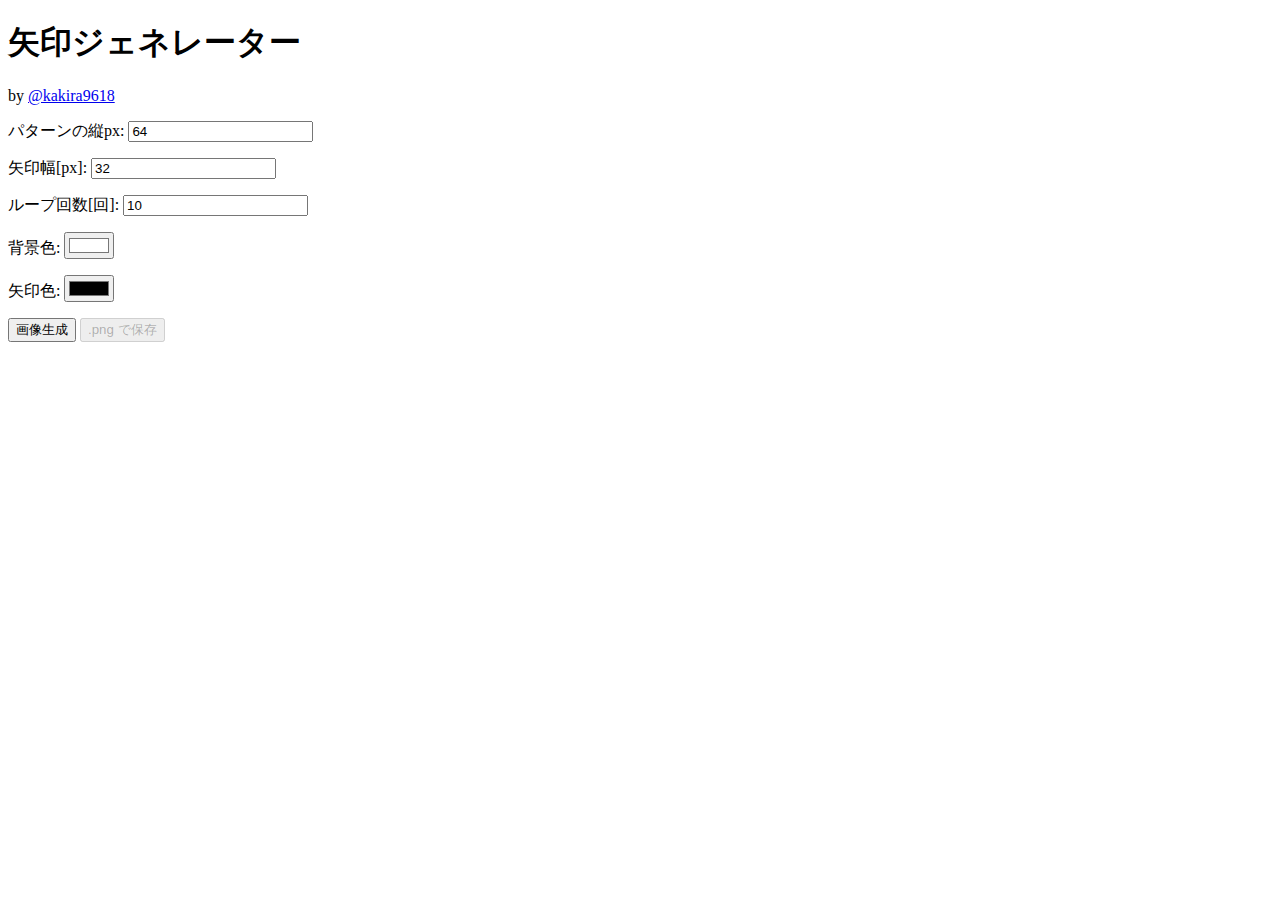
==== arrow_generator/index.html @ 7b23051f "add made by kakira9618" ====
<!doctype html>
<html lang="ja">
<head>
    <meta charset="utf-8">
    <title>矢印ジェネレーター</title>
    <script type="text/javascript" src="main.js"></script>
</head>
<body>
    <h1>矢印ジェネレーター</h1>
    <p>by <a href="https://twitter.com/kakira9618">@kakira9618</a></p>

    <p><label for="pat-height">パターンの縦px: </label><input type="number" id="pat-height" value="64"></p>
    <p><label for="arrow-width">矢印幅[px]: </label><input type="number" id="arrow-width" value="32"></p>
    <p><label for="loop-freq">ループ回数[回]: </label><input type="number" id="loop-freq" value="10"></p>
    <p><label for="bg-color">背景色: </label><input type="color" id="bg-color" value="#ffffff"></p>
    <p><label for="arrow-color">矢印色: </label><input type="color" id="arrow-color" value="#000000"></p>
    
    <div style="display: none" id="pattern-div">
        <h2>パターン</h2>
        <canvas id="pattern"></canvas>
    </div>
    <div style="display: none" id="result-div">
        <h2>結果</h2>
        <canvas id="result"></canvas>
    </div>

    <div>
        <button id="exec-generate" onclick="generate();">画像生成</button>
        <button id="save-to-png" onclick="saveToPng();" disabled>.png で保存</button>
    </div>


</body>



</html>
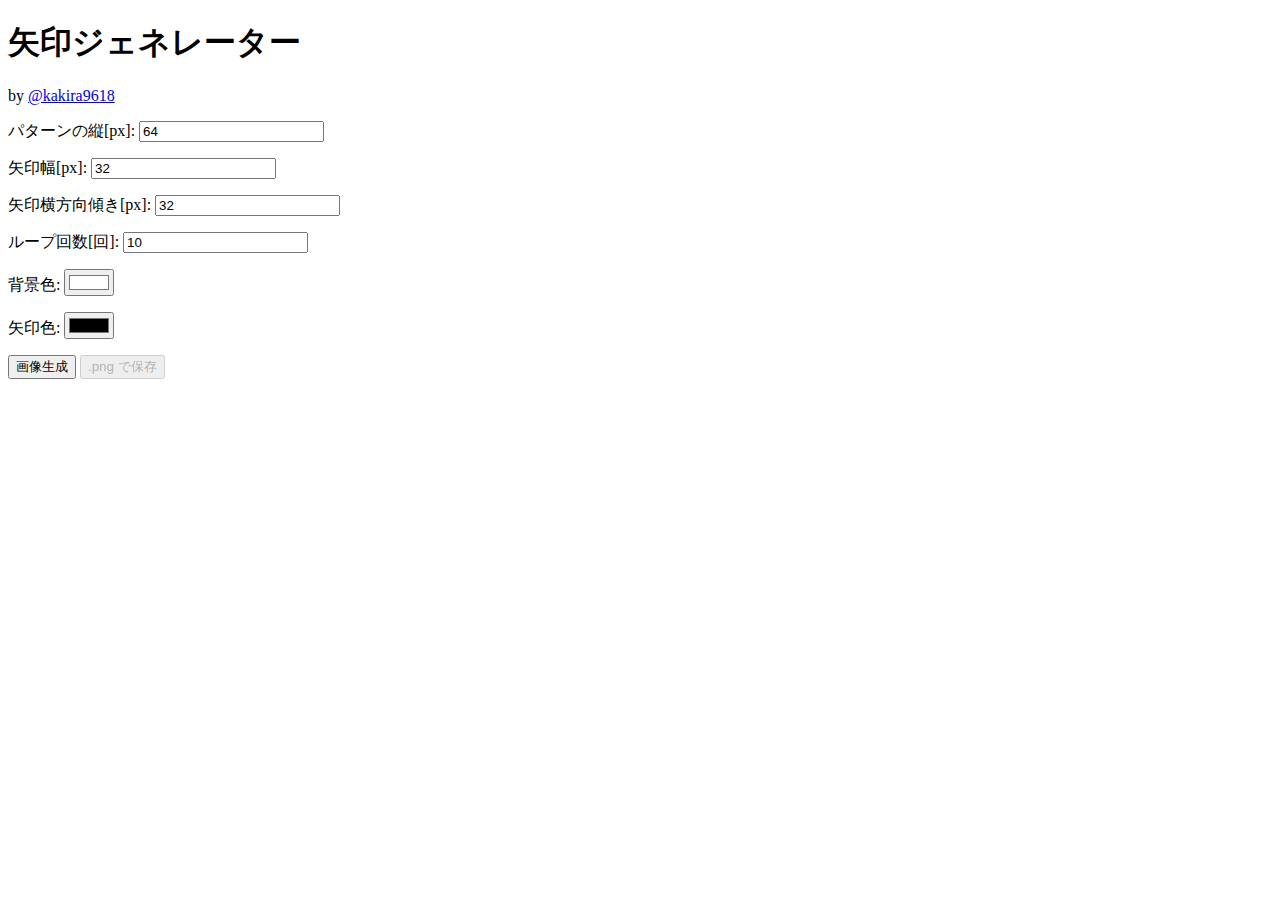
==== commit f946983d: "add arrow-dx" ====
--- a/arrow_generator/index.html
+++ b/arrow_generator/index.html
@@ -9,8 +9,9 @@
     <h1>矢印ジェネレーター</h1>
     <p>by <a href="https://twitter.com/kakira9618">@kakira9618</a></p>
 
-    <p><label for="pat-height">パターンの縦px: </label><input type="number" id="pat-height" value="64"></p>
+    <p><label for="pat-height">パターンの縦[px]: </label><input type="number" id="pat-height" value="64"></p>
     <p><label for="arrow-width">矢印幅[px]: </label><input type="number" id="arrow-width" value="32"></p>
+    <p><label for="arrow-dx">矢印横方向傾き[px]: </label><input type="number" id="arrow-dx" value="32"></p>
     <p><label for="loop-freq">ループ回数[回]: </label><input type="number" id="loop-freq" value="10"></p>
     <p><label for="bg-color">背景色: </label><input type="color" id="bg-color" value="#ffffff"></p>
     <p><label for="arrow-color">矢印色: </label><input type="color" id="arrow-color" value="#000000"></p>
